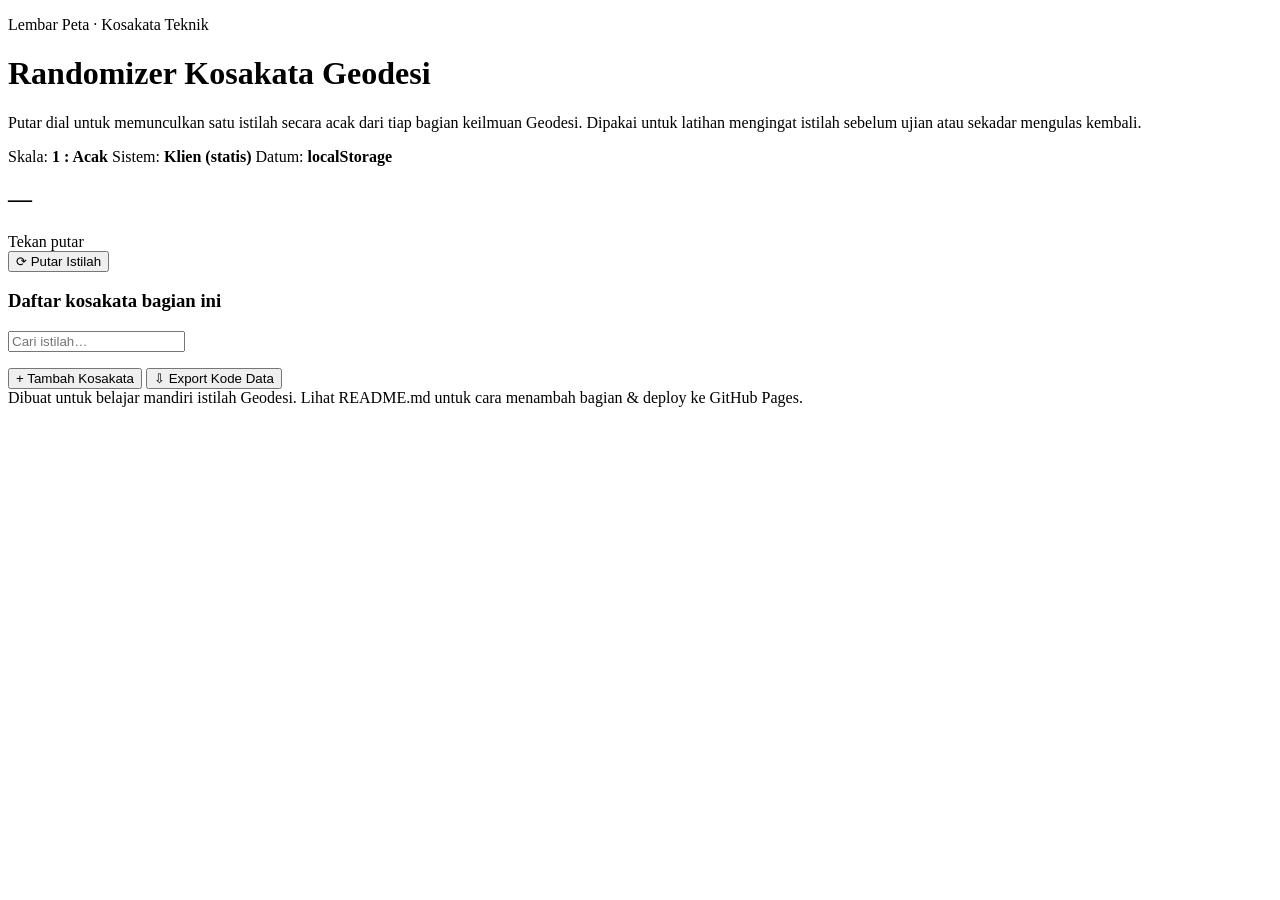
==== index.html @ dd04d8b6 "Add files via upload" ====
<!DOCTYPE html>
<html lang="id">
<head>
<meta charset="UTF-8" />
<meta name="viewport" content="width=device-width, initial-scale=1.0" />
<title>Randomizer Kosakata Geodesi</title>
<meta name="description" content="Alat bantu belajar kosakata dan istilah ilmu Geodesi — fotogrametri, geodesi geometrik, hukum agraria, dan lainnya." />
<link rel="preconnect" href="https://fonts.googleapis.com">
<link rel="preconnect" href="https://fonts.gstatic.com" crossorigin>
<link href="https://fonts.googleapis.com/css2?family=Space+Grotesk:wght@500;600;700&family=Inter:wght@400;500;600&family=IBM+Plex+Mono:wght@500;600&display=swap" rel="stylesheet">
<link rel="stylesheet" href="css/styles.css" />
</head>
<body>

<main class="container">

  <header class="map-sheet">
    <div class="corner-bl"></div><div class="corner-br"></div>
    <p class="map-sheet__eyebrow">Lembar Peta · Kosakata Teknik</p>
    <h1 class="map-sheet__title">Randomizer Kosakata Geodesi</h1>
    <p class="map-sheet__desc">
      Putar dial untuk memunculkan satu istilah secara acak dari tiap bagian
      keilmuan Geodesi. Dipakai untuk latihan mengingat istilah sebelum ujian
      atau sekadar mengulas kembali.
    </p>
    <div class="map-sheet__meta">
      <span>Skala: <b>1 : Acak</b></span>
      <span>Sistem: <b>Klien (statis)</b></span>
      <span>Datum: <b>localStorage</b></span>
    </div>
  </header>

  <nav class="tabs" id="category-tabs" aria-label="Bagian keilmuan"></nav>

  <section class="category-panel">
    <div class="category-panel__head">
      <div>
        <h2 id="current-category-name">—</h2>
        <p id="current-category-desc"></p>
      </div>
      <span class="category-panel__count" id="current-category-count"></span>
    </div>

    <div class="randomizer">
      <div class="dial" id="benchmark-dial" aria-label="Putar untuk mengacak istilah">
        <div class="dial__ticks" id="dial-ticks" aria-hidden="true"></div>
        <div class="dial__readout">
          <span id="readout-term">Tekan putar</span>
          <span id="readout-definition"></span>
        </div>
      </div>
      <button type="button" class="spin-btn" id="spin-btn">⟳ Putar Istilah</button>
    </div>

    <div class="list-section">
      <div class="list-section__head">
        <h3>Daftar kosakata bagian ini</h3>
        <input type="search" id="search-input" class="search-input" placeholder="Cari istilah…" aria-label="Cari istilah" />
      </div>
      <ul class="term-list" id="term-list"></ul>
      <p class="empty-state" id="empty-state" hidden>Tidak ada istilah yang cocok. Coba kata kunci lain, atau tambahkan sendiri di bawah.</p>

      <div class="list-section__actions">
        <button type="button" class="btn-secondary" id="add-term-btn">+ Tambah Kosakata</button>
        <button type="button" class="btn-secondary" id="export-btn">⇩ Export Kode Data</button>
      </div>
    </div>
  </section>

  <footer class="site-footer">
    <span>Dibuat untuk belajar mandiri istilah Geodesi.</span>
    <span>Lihat README.md untuk cara menambah bagian &amp; deploy ke GitHub Pages.</span>
  </footer>
</main>

<!-- ===================== MODAL: Tambah Kosakata ===================== -->
<div class="modal" id="term-modal" hidden>
  <div class="modal__card" role="dialog" aria-modal="true" aria-labelledby="term-modal-title">
    <h3 id="term-modal-title">Tambah Kosakata</h3>
    <p class="modal__hint">Ditambahkan ke bagian: <strong id="term-modal-cat-name"></strong></p>
    <form id="term-form">
      <div class="field">
        <label for="term-input">Istilah</label>
        <input id="term-input" type="text" required placeholder="mis. Ortorektifikasi" />
      </div>
      <div class="field">
        <label for="term-def-input">Definisi (opsional)</label>
        <textarea id="term-def-input" rows="3" placeholder="Penjelasan singkat istilah ini…"></textarea>
      </div>
      <div class="modal__actions">
        <button type="button" class="btn-ghost" data-close-modal>Batal</button>
        <button type="submit" class="btn-primary">Simpan</button>
      </div>
    </form>
  </div>
</div>

<!-- ===================== MODAL: Tambah Bagian ===================== -->
<div class="modal" id="category-modal" hidden>
  <div class="modal__card" role="dialog" aria-modal="true" aria-labelledby="category-modal-title">
    <h3 id="category-modal-title">Tambah Bagian Baru</h3>
    <p class="modal__hint">Buat kategori kosong, lalu isi kosakatanya lewat "+ Tambah Kosakata".</p>
    <form id="category-form">
      <div class="field">
        <label for="category-name-input">Nama bagian</label>
        <input id="category-name-input" type="text" required placeholder="mis. Kartografi" />
      </div>
      <div class="field">
        <label for="category-symbol-input">Kode singkat (2 huruf, opsional)</label>
        <input id="category-symbol-input" type="text" maxlength="4" placeholder="mis. KT" />
      </div>
      <div class="field">
        <label for="category-desc-input">Deskripsi singkat (opsional)</label>
        <textarea id="category-desc-input" rows="2" placeholder="Tentang apa bagian ini…"></textarea>
      </div>
      <p class="form-error" id="category-form-error"></p>
      <div class="modal__actions">
        <button type="button" class="btn-ghost" data-close-modal>Batal</button>
        <button type="submit" class="btn-primary">Buat Bagian</button>
      </div>
    </form>
  </div>
</div>

<!-- ===================== MODAL: Export Kode ===================== -->
<div class="modal" id="export-modal" hidden>
  <div class="modal__card" role="dialog" aria-modal="true" aria-labelledby="export-modal-title">
    <h3 id="export-modal-title">Export Kode Data</h3>
    <p class="modal__hint">Salin teks di bawah, lalu tempel untuk menimpa isi <code>js/data.js</code> agar semua kosakata tersimpan permanen di kode (bukan cuma di browser ini).</p>
    <textarea id="export-textarea" readonly></textarea>
    <div class="modal__actions">
      <button type="button" class="btn-ghost" data-close-modal>Tutup</button>
      <button type="button" class="btn-primary" id="copy-export-btn">Salin Kode</button>
    </div>
  </div>
</div>

<div class="toast" id="toast"></div>

<script src="js/data.js"></script>
<script src="js/storage.js"></script>
<script src="js/app.js"></script>
</body>
</html>
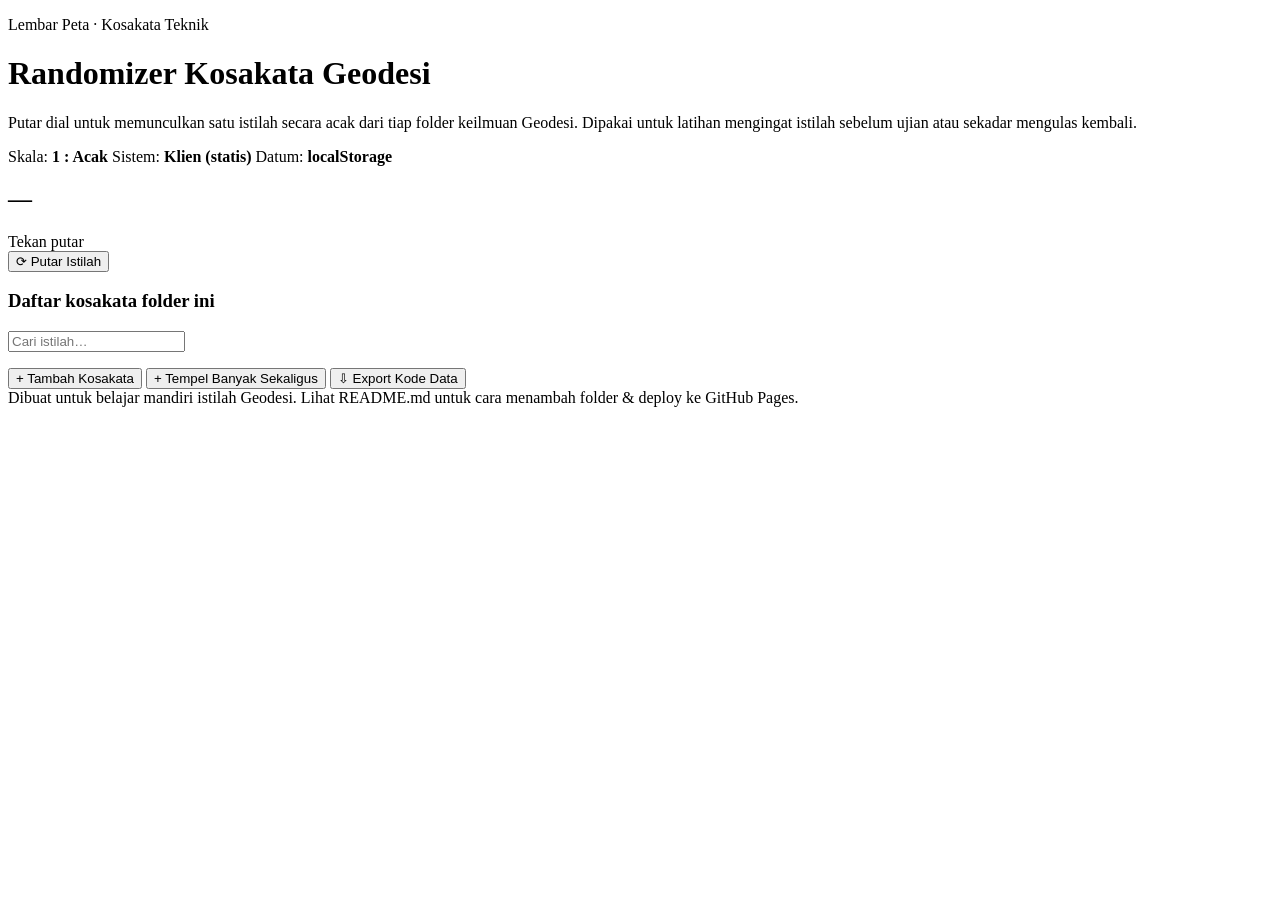
==== commit 1cc1d312: "add files" ====
--- a/index.html
+++ b/index.html
@@ -19,7 +19,7 @@
     <p class="map-sheet__eyebrow">Lembar Peta · Kosakata Teknik</p>
     <h1 class="map-sheet__title">Randomizer Kosakata Geodesi</h1>
     <p class="map-sheet__desc">
-      Putar dial untuk memunculkan satu istilah secara acak dari tiap bagian
+      Putar dial untuk memunculkan satu istilah secara acak dari tiap folder
       keilmuan Geodesi. Dipakai untuk latihan mengingat istilah sebelum ujian
       atau sekadar mengulas kembali.
     </p>
@@ -30,7 +30,7 @@
     </div>
   </header>
 
-  <nav class="tabs" id="category-tabs" aria-label="Bagian keilmuan"></nav>
+  <nav class="tabs" id="category-tabs" aria-label="Folder keilmuan"></nav>
 
   <section class="category-panel">
     <div class="category-panel__head">
@@ -54,7 +54,7 @@
 
     <div class="list-section">
       <div class="list-section__head">
-        <h3>Daftar kosakata bagian ini</h3>
+        <h3>Daftar kosakata folder ini</h3>
         <input type="search" id="search-input" class="search-input" placeholder="Cari istilah…" aria-label="Cari istilah" />
       </div>
       <ul class="term-list" id="term-list"></ul>
@@ -62,6 +62,7 @@
 
       <div class="list-section__actions">
         <button type="button" class="btn-secondary" id="add-term-btn">+ Tambah Kosakata</button>
+        <button type="button" class="btn-secondary" id="bulk-add-btn">+ Tempel Banyak Sekaligus</button>
         <button type="button" class="btn-secondary" id="export-btn">⇩ Export Kode Data</button>
       </div>
     </div>
@@ -69,7 +70,7 @@
 
   <footer class="site-footer">
     <span>Dibuat untuk belajar mandiri istilah Geodesi.</span>
-    <span>Lihat README.md untuk cara menambah bagian &amp; deploy ke GitHub Pages.</span>
+    <span>Lihat README.md untuk cara menambah folder &amp; deploy ke GitHub Pages.</span>
   </footer>
 </main>
 
@@ -77,7 +78,7 @@
 <div class="modal" id="term-modal" hidden>
   <div class="modal__card" role="dialog" aria-modal="true" aria-labelledby="term-modal-title">
     <h3 id="term-modal-title">Tambah Kosakata</h3>
-    <p class="modal__hint">Ditambahkan ke bagian: <strong id="term-modal-cat-name"></strong></p>
+    <p class="modal__hint">Ditambahkan ke folder: <strong id="term-modal-cat-name"></strong></p>
     <form id="term-form">
       <div class="field">
         <label for="term-input">Istilah</label>
@@ -95,14 +96,39 @@
   </div>
 </div>
 
-<!-- ===================== MODAL: Tambah Bagian ===================== -->
+<!-- ===================== MODAL: Tempel Banyak Sekaligus ===================== -->
+<div class="modal" id="bulk-modal" hidden>
+  <div class="modal__card" role="dialog" aria-modal="true" aria-labelledby="bulk-modal-title">
+    <h3 id="bulk-modal-title">Tempel Banyak Kosakata Sekaligus</h3>
+    <p class="modal__hint">
+      Ditambahkan ke folder: <strong id="bulk-modal-cat-name"></strong><br />
+      Pisahkan tiap istilah dengan tanda titik koma <code>;</code>. Definisi
+      bersifat opsional — tambahkan dengan tanda <code>|</code> setelah
+      istilah.<br />
+      Contoh: <code>Ortofoto|Foto udara terkoreksi geometrik;Overlap;Stereoskopik</code>
+    </p>
+    <form id="bulk-form">
+      <div class="field">
+        <label for="bulk-textarea">Tempel di sini</label>
+        <textarea id="bulk-textarea" rows="7" required placeholder="Ortofoto;Overlap;Stereoskopik;Bundle Adjustment"></textarea>
+      </div>
+      <p class="form-error" id="bulk-form-error"></p>
+      <div class="modal__actions">
+        <button type="button" class="btn-ghost" data-close-modal>Batal</button>
+        <button type="submit" class="btn-primary">Tambahkan Semua</button>
+      </div>
+    </form>
+  </div>
+</div>
+
+<!-- ===================== MODAL: Tambah Folder ===================== -->
 <div class="modal" id="category-modal" hidden>
   <div class="modal__card" role="dialog" aria-modal="true" aria-labelledby="category-modal-title">
-    <h3 id="category-modal-title">Tambah Bagian Baru</h3>
+    <h3 id="category-modal-title">Tambah Folder Baru</h3>
     <p class="modal__hint">Buat kategori kosong, lalu isi kosakatanya lewat "+ Tambah Kosakata".</p>
     <form id="category-form">
       <div class="field">
-        <label for="category-name-input">Nama bagian</label>
+        <label for="category-name-input">Nama folder</label>
         <input id="category-name-input" type="text" required placeholder="mis. Kartografi" />
       </div>
       <div class="field">
@@ -111,12 +137,12 @@
       </div>
       <div class="field">
         <label for="category-desc-input">Deskripsi singkat (opsional)</label>
-        <textarea id="category-desc-input" rows="2" placeholder="Tentang apa bagian ini…"></textarea>
+        <textarea id="category-desc-input" rows="2" placeholder="Tentang apa folder ini…"></textarea>
       </div>
       <p class="form-error" id="category-form-error"></p>
       <div class="modal__actions">
         <button type="button" class="btn-ghost" data-close-modal>Batal</button>
-        <button type="submit" class="btn-primary">Buat Bagian</button>
+        <button type="submit" class="btn-primary">Buat Folder</button>
       </div>
     </form>
   </div>
